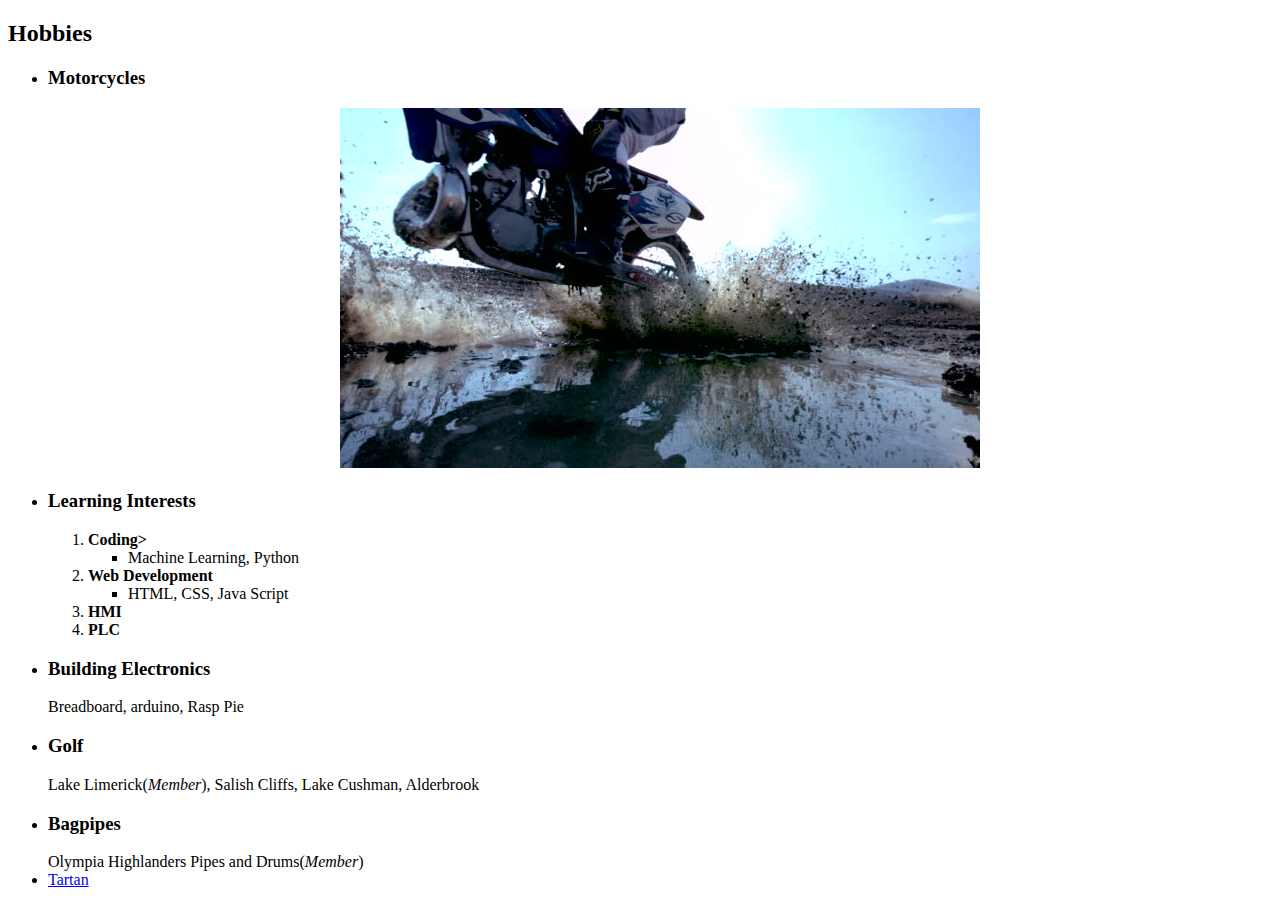
==== Hobbies.html @ 5039e48b "Add files via upload" ====
<!DOCTYPE html>
<html>

<head>
  <meta charset=utf-8">
  <title>MudPiper</title>
</head>

<body>
  <h2>Hobbies</h2>
  <ul>
    <li><strong>
        <h3>Motorcycles</h3>
        <center><img src="Images/mudpuddle.jpg" alt="mudpuddle"></center>
      </strong></li>
    <li><strong>
        <h3>Learning Interests</h3>
      </strong>
      <ol>
        <li><strong>Coding></strong></li>
        <ul>
          <li>Machine Learning, Python</li>
        </ul>
        <li><strong>Web Development</strong></li>
        <ul>
          <li>HTML, CSS, Java Script</li>
        </ul>
        <li><strong>HMI</strong></li>
        <li><strong>PLC</strong></li>
      </ol>
    <li><strong>
        <h3>Building Electronics</h3>
      </strong>Breadboard, arduino, Rasp Pie</li>
    <li><strong>
        <h3>Golf</h3>
      </strong>Lake Limerick(<em>Member</em>), Salish Cliffs, Lake Cushman, Alderbrook</li>
    <li><strong>
        <h3>Bagpipes</h3>
      </strong>Olympia Highlanders Pipes and Drums(<em>Member</em>)
    <li><a href="kilt.html">Tartan</a></li>
  </ul>
</body>

</html>
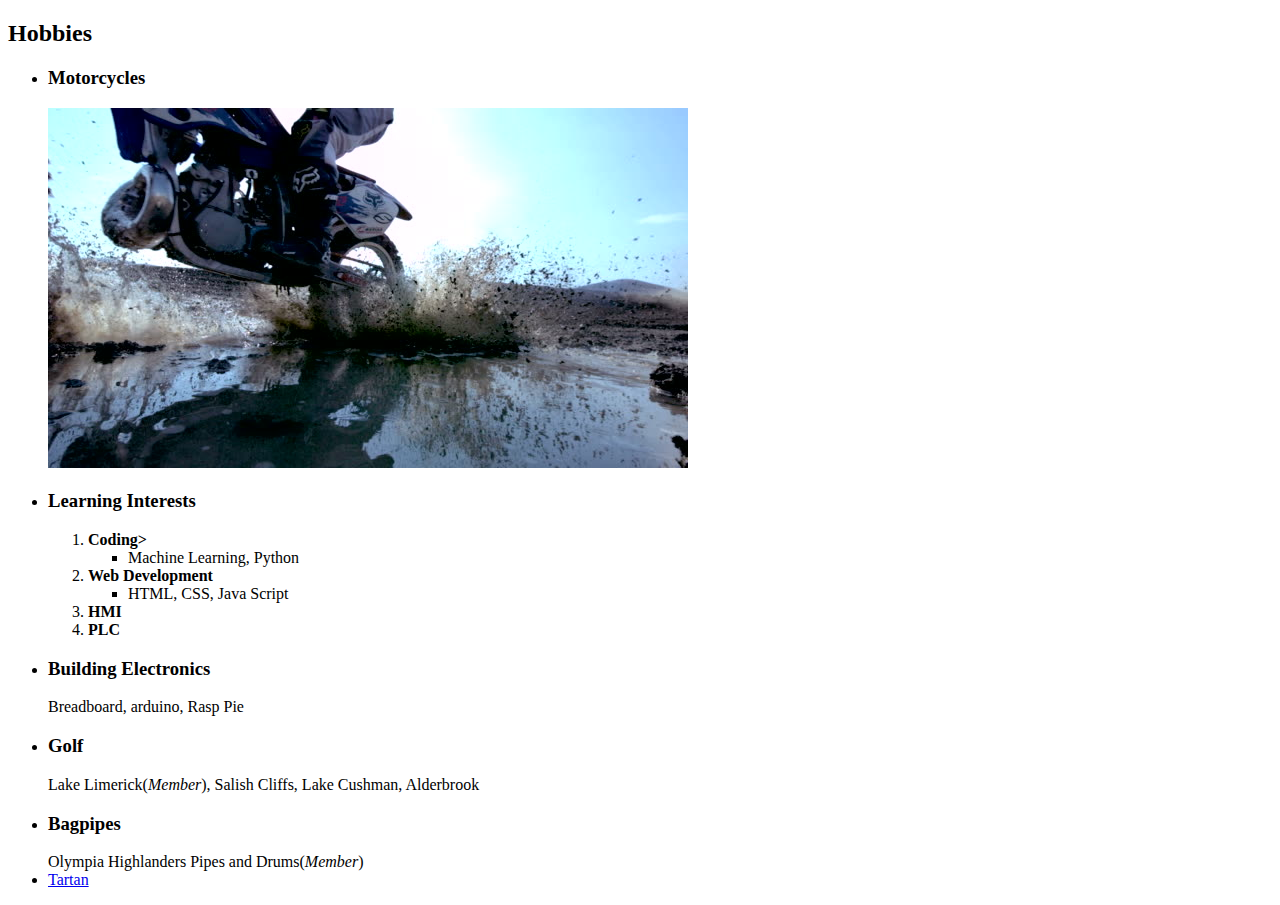
==== commit 4c3288ce: "Update Hobbies.html" ====
--- a/Hobbies.html
+++ b/Hobbies.html
@@ -1,17 +1,18 @@
 <!DOCTYPE html>
 <html>
-
-<head>
+ <head>
   <meta charset=utf-8">
   <title>MudPiper</title>
-</head>
+  <link rel="stylesheet" href="css/styles.css">
+  <link rel="stylesheet" href="css/color.css">
+ </head>
 
-<body>
+ <body>
   <h2>Hobbies</h2>
   <ul>
     <li><strong>
         <h3>Motorcycles</h3>
-        <center><img src="Images/mudpuddle.jpg" alt="mudpuddle"></center>
+        <img src="Images/mudpuddle.jpg" alt="mudpuddle">
       </strong></li>
     <li><strong>
         <h3>Learning Interests</h3>
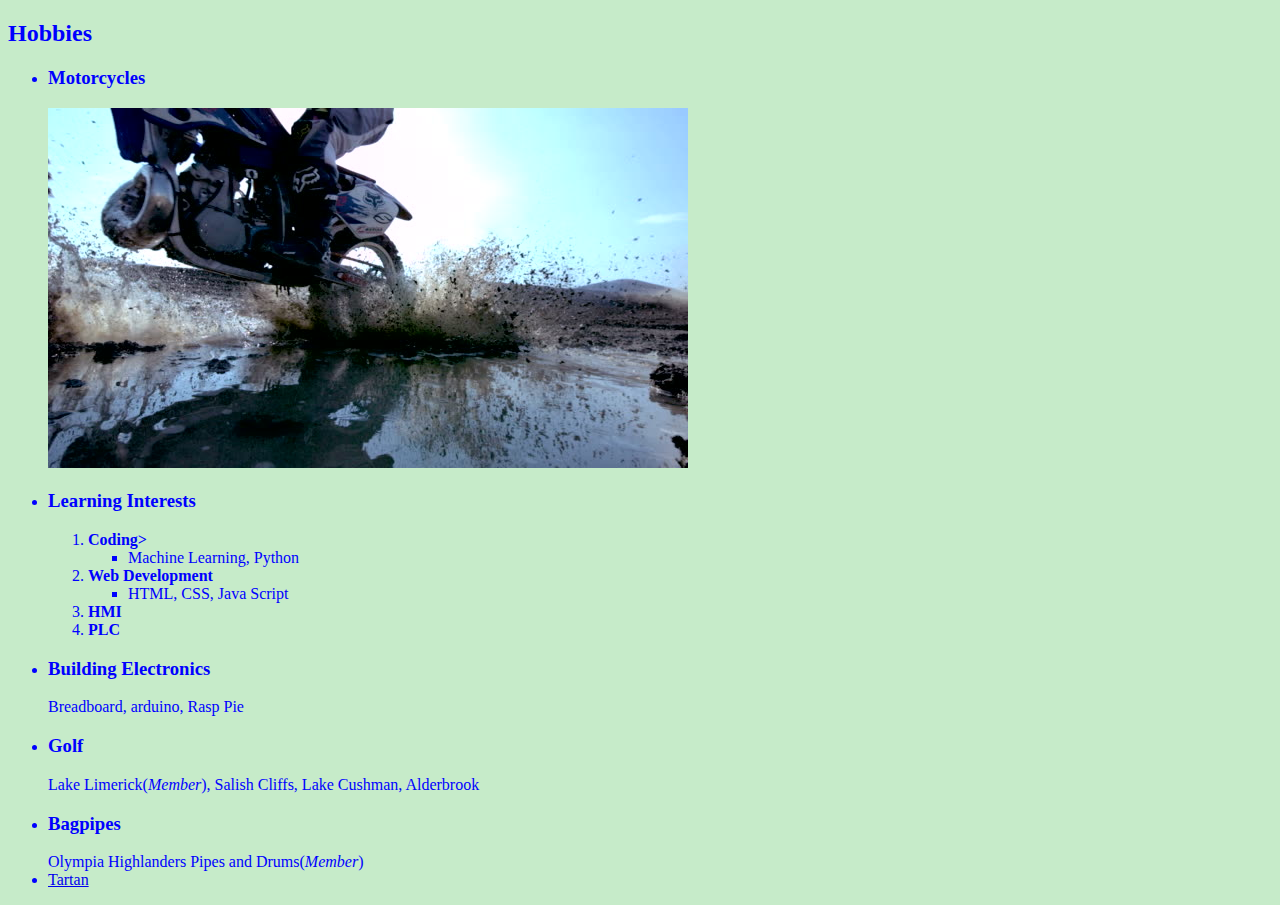
==== commit 239b684d: "Update Hobbies.html" ====
--- a/Hobbies.html
+++ b/Hobbies.html
@@ -3,8 +3,8 @@
  <head>
   <meta charset=utf-8">
   <title>MudPiper</title>
-  <link rel="stylesheet" href="css/styles.css">
-  <link rel="stylesheet" href="css/color.css">
+  <link rel="stylesheet" href="/css/styles.css">
+  <link rel="stylesheet" href="/css/color.css">
  </head>
 
  <body>
--- a/css/styles.css
+++ b/css/styles.css
@@ -0,0 +1,10 @@
+body {
+  background-color: #c6ebc9;
+}
+hr {
+  border-style: none;
+  border-top-style: dotted;
+  border-color: red;
+  border-width: 5px;
+  width: 15%;
+}
--- a/css/color.css
+++ b/css/color.css
@@ -0,0 +1,6 @@
+body {   
+color: blue;
+}
+h1   {
+color: green;
+}
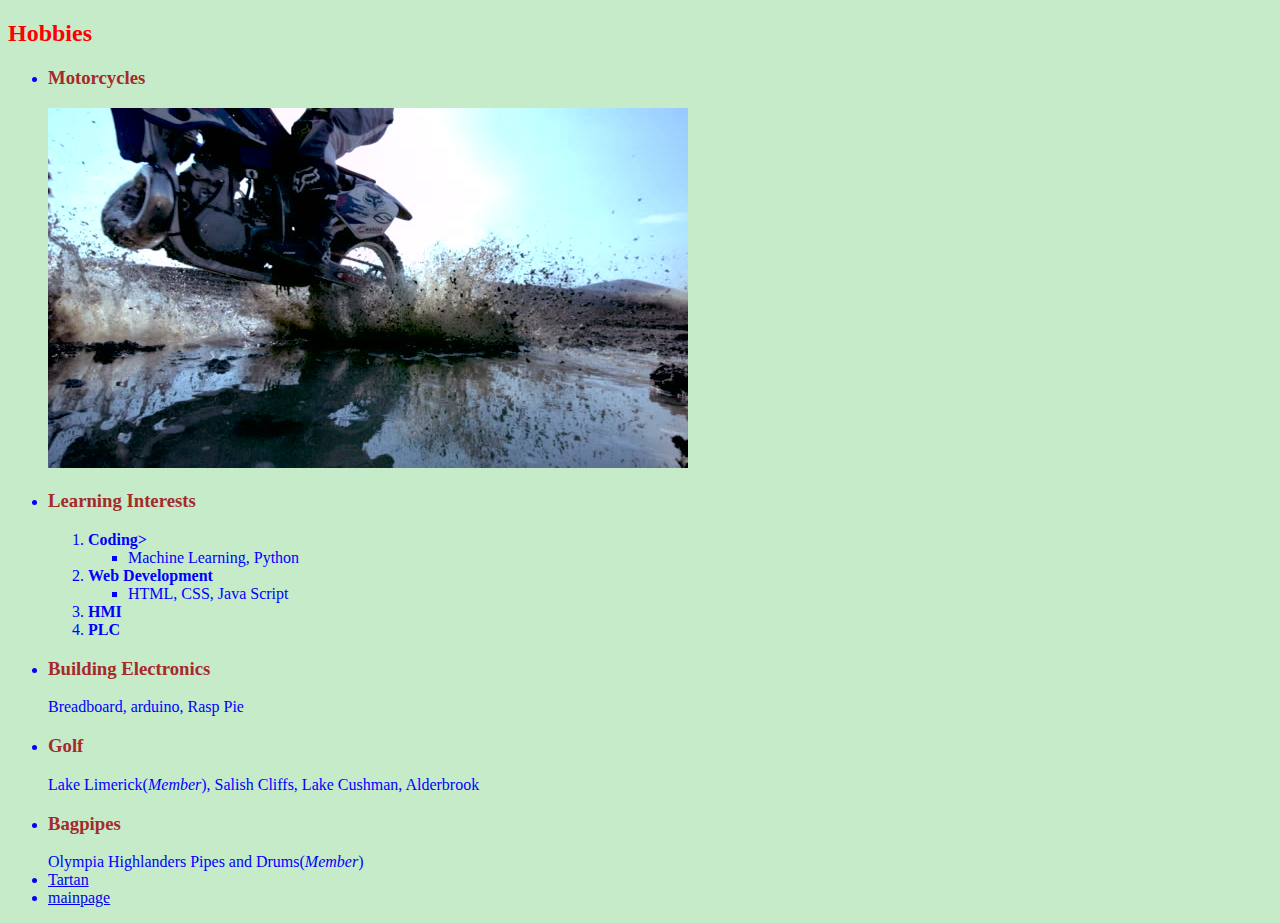
==== commit 780e0cc1: "Add files via upload" ====
--- a/Hobbies.html
+++ b/Hobbies.html
@@ -1,13 +1,15 @@
 <!DOCTYPE html>
 <html>
- <head>
+
+<head>
   <meta charset=utf-8">
   <title>MudPiper</title>
-  <link rel="stylesheet" href="/css/styles.css">
-  <link rel="stylesheet" href="/css/color.css">
- </head>
+  <link rel="stylesheet" href="css/styles.css">
+  <link rel="stylesheet" href="css/color.css">
+  <link rel="icon" href="favicon.ico">
+</head>
 
- <body>
+<body>
   <h2>Hobbies</h2>
   <ul>
     <li><strong>
@@ -39,6 +41,7 @@
         <h3>Bagpipes</h3>
       </strong>Olympia Highlanders Pipes and Drums(<em>Member</em>)
     <li><a href="kilt.html">Tartan</a></li>
+    <li><a href="index.html">mainpage</a></li>
   </ul>
 </body>
 
--- a/css/color.css
+++ b/css/color.css
@@ -1,6 +1,13 @@
-body {   
+body {
 color: blue;
 }
 h1   {
 color: green;
 }
+h2   {
+color: red;
+}
+h3   {
+color: brown;
+}
+
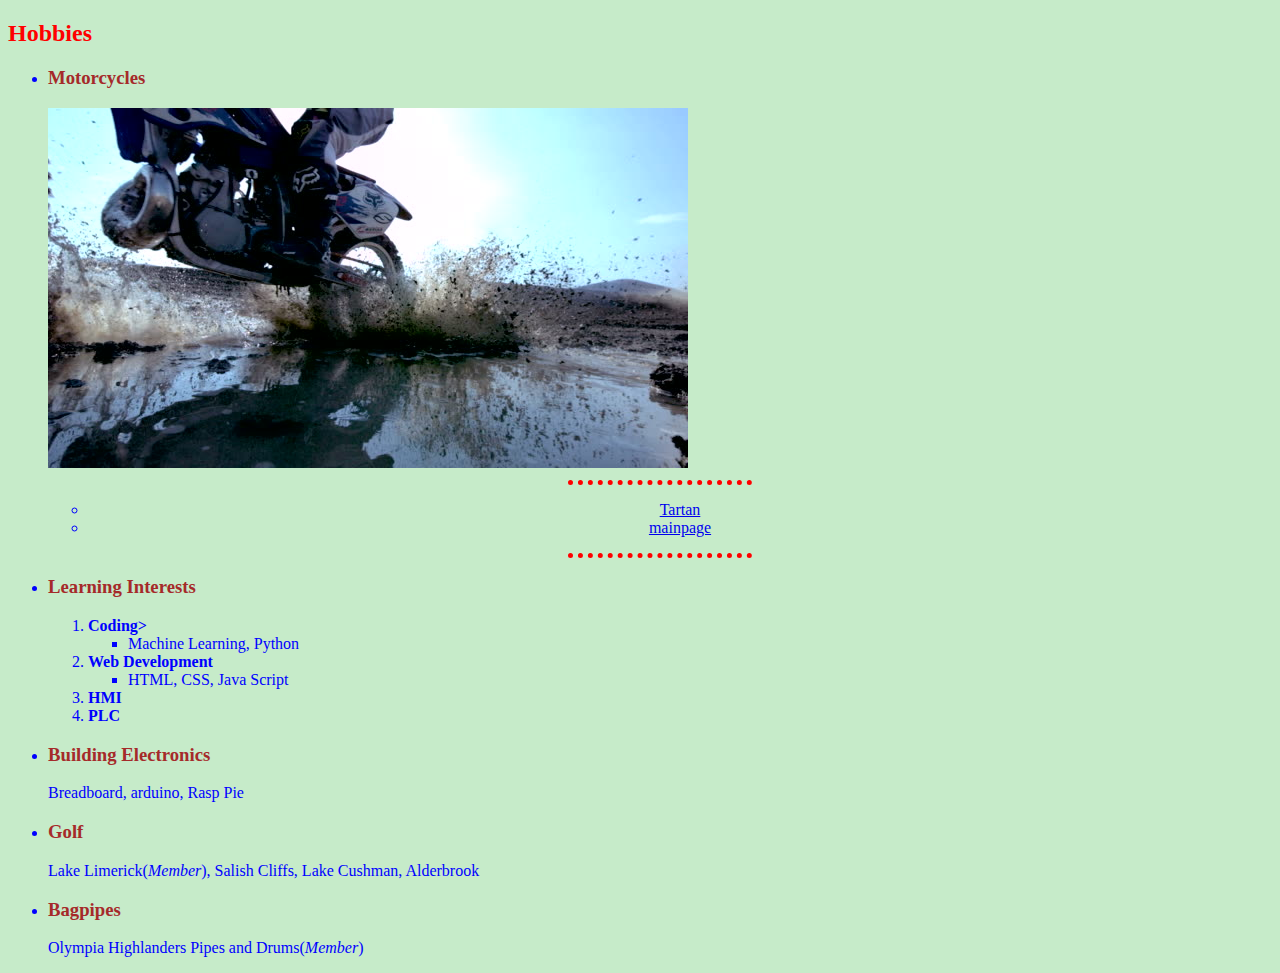
==== commit afc98c9c: "Add files via upload" ====
--- a/Hobbies.html
+++ b/Hobbies.html
@@ -16,6 +16,16 @@
         <h3>Motorcycles</h3>
         <img src="Images/mudpuddle.jpg" alt="mudpuddle">
       </strong></li>
+      <hr>
+      <center>
+        <p>
+        <ul>
+          <li><a href="kilt.html">Tartan</a></li>
+          <li><a href="index.html">mainpage</a></li>
+        </ul>
+        </p>
+      </center>
+      <hr>
     <li><strong>
         <h3>Learning Interests</h3>
       </strong>
@@ -40,9 +50,9 @@
     <li><strong>
         <h3>Bagpipes</h3>
       </strong>Olympia Highlanders Pipes and Drums(<em>Member</em>)
-    <li><a href="kilt.html">Tartan</a></li>
-    <li><a href="index.html">mainpage</a></li>
+
   </ul>
+
 </body>
 
 </html>
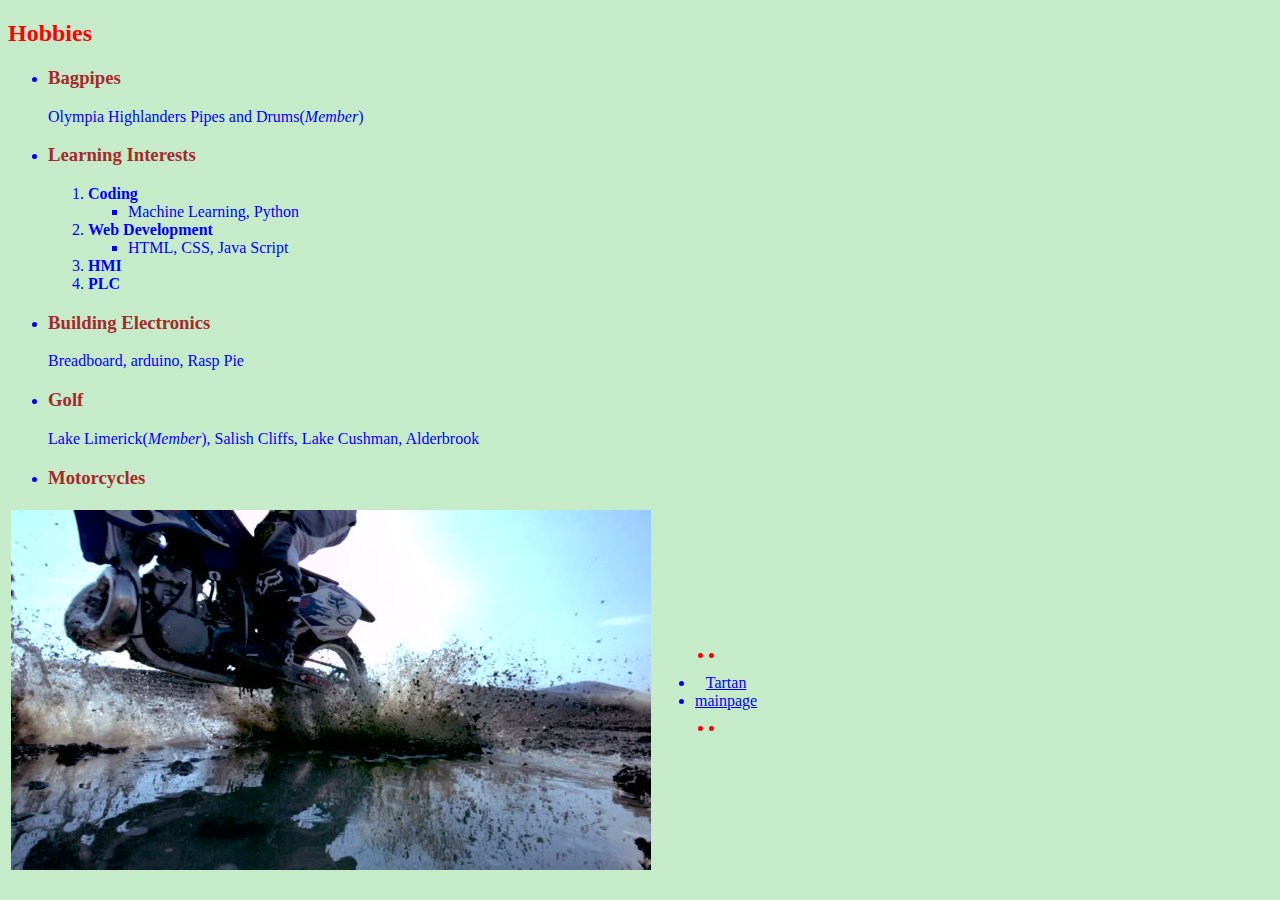
==== commit 7d9e9ff5: "Add files via upload" ====
--- a/Hobbies.html
+++ b/Hobbies.html
@@ -10,49 +10,55 @@
 </head>
 
 <body>
-  <h2>Hobbies</h2>
-  <ul>
-    <li><strong>
-        <h3>Motorcycles</h3>
-        <img src="Images/mudpuddle.jpg" alt="mudpuddle">
+  <table cellspacing="utf-8">
+    <tr>
+      <td><img src="Images/mudpuddle.jpg" alt="mudpuddle"></td>
       </strong></li>
-      <hr>
-      <center>
-        <p>
-        <ul>
-          <li><a href="kilt.html">Tartan</a></li>
-          <li><a href="index.html">mainpage</a></li>
-        </ul>
-        </p>
-      </center>
-      <hr>
-    <li><strong>
-        <h3>Learning Interests</h3>
-      </strong>
-      <ol>
-        <li><strong>Coding></strong></li>
-        <ul>
-          <li>Machine Learning, Python</li>
-        </ul>
-        <li><strong>Web Development</strong></li>
-        <ul>
-          <li>HTML, CSS, Java Script</li>
-        </ul>
-        <li><strong>HMI</strong></li>
-        <li><strong>PLC</strong></li>
-      </ol>
-    <li><strong>
-        <h3>Building Electronics</h3>
-      </strong>Breadboard, arduino, Rasp Pie</li>
-    <li><strong>
-        <h3>Golf</h3>
-      </strong>Lake Limerick(<em>Member</em>), Salish Cliffs, Lake Cushman, Alderbrook</li>
-    <li><strong>
-        <h3>Bagpipes</h3>
-      </strong>Olympia Highlanders Pipes and Drums(<em>Member</em>)
-
-  </ul>
-
+      <td>
+        <hr>
+        <center>
+          <p>
+          <ul>
+            <li><a href="kilt.html">Tartan</a></li>
+            <li><a href="index.html">mainpage</a></li>
+          </ul>
+          </p>
+        </center>
+        <hr>
+      </td>
+    </tr>
+    <h2>Hobbies</h2>
+    <ul>
+      <li><strong>
+          <h3>Bagpipes</h3>
+        </strong>
+        Olympia Highlanders Pipes and Drums(<em>Member</em>)
+      <li><strong>
+          <h3>Learning Interests</h3>
+        </strong>
+        <ol>
+          <li><strong>Coding</strong></li>
+          <ul>
+            <li>Machine Learning, Python</li>
+          </ul>
+          <li><strong>Web Development</strong></li>
+          <ul>
+            <li>HTML, CSS, Java Script</li>
+          </ul>
+          <li><strong>HMI</strong></li>
+          <li><strong>PLC</strong></li>
+        </ol>
+      <li><strong>
+          <h3>Building Electronics</h3>
+        </strong>
+        Breadboard, arduino, Rasp Pie</li>
+      <li><strong>
+          <h3>Golf</h3>
+        </strong>
+        Lake Limerick(<em>Member</em>), Salish Cliffs, Lake Cushman, Alderbrook</li>
+      <li><strong>
+          <h3>Motorcycles</h3>
+        </strong>
+    </ul>
 </body>
-
 </html>
